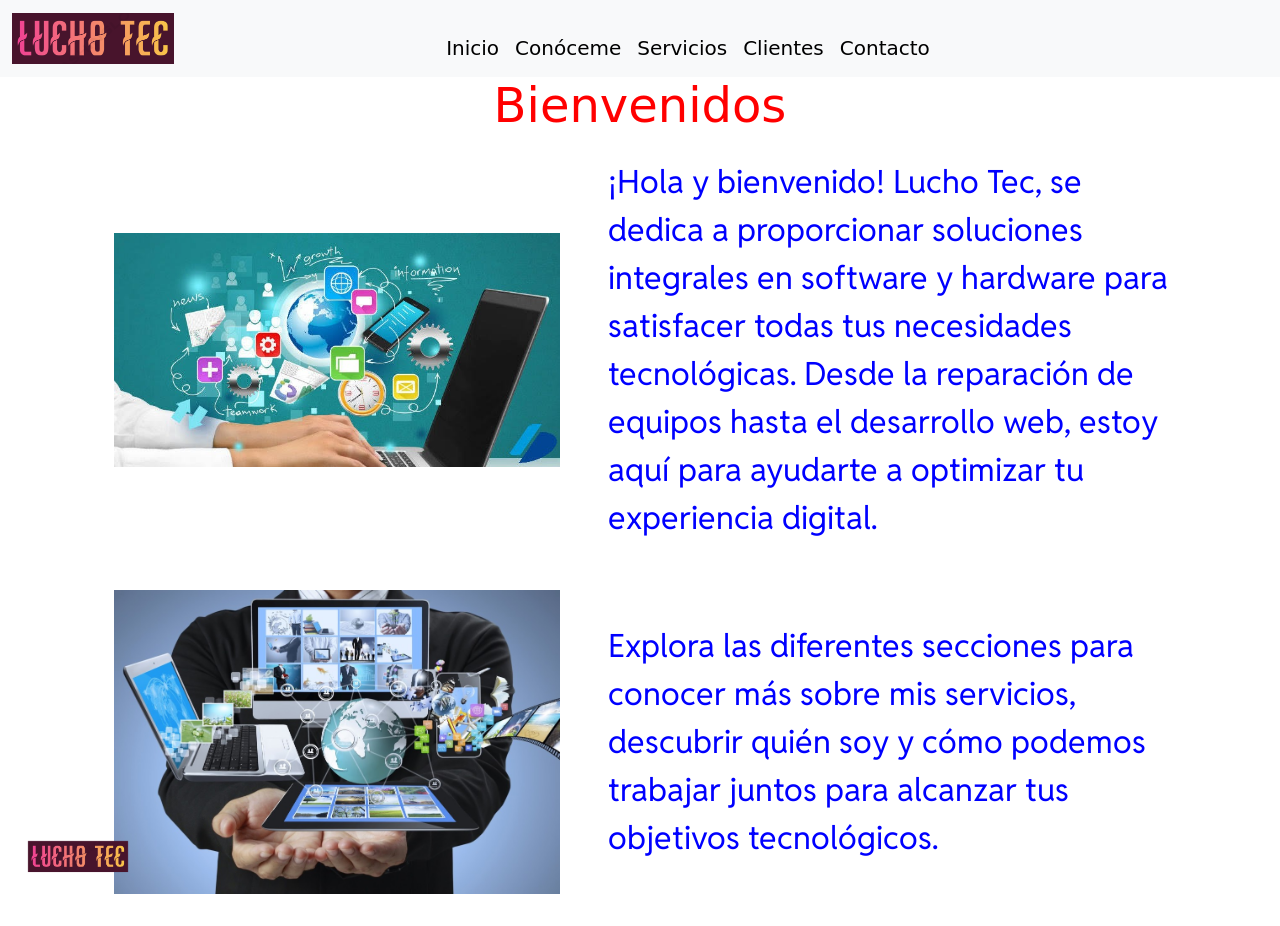
==== index.html @ bd496ba3 "subo el proyecto" ====
<!DOCTYPE html>
<html lang="en">

<head>
    <meta charset="UTF-8">
    <meta name="viewport" content="width=device-width, initial-scale=1.0">

    <link href="https://cdn.jsdelivr.net/npm/bootstrap@5.3.3/dist/css/bootstrap.min.css" rel="stylesheet"
        integrity="sha384-QWTKZyjpPEjISv5WaRU9OFeRpok6YctnYmDr5pNlyT2bRjXh0JMhjY6hW+ALEwIH" crossorigin="anonymous">

    <link rel="preconnect" href="https://fonts.googleapis.com">
    <link rel="preconnect" href="https://fonts.gstatic.com" crossorigin>
    <link href="https://fonts.googleapis.com/css2?family=Reddit+Sans:ital,wght@0,200..900;1,200..900&display=swap"
        rel="stylesheet">


    <link href="css/style.css" rel="stylesheet">

    <title>Lucho Tec - Soluciones Tecnológicas</title>

</head>

<body>

    <header>

        <nav class="navbar navbar-expand-lg bg-body-tertiary">
            <div class="container-fluid">
                <a class="navbar-brand" href="#"> <img src="/assets/Logo.PNG" class="d-block w-25"
                        alt="Imagen del sitio"> </a>
                <button class="navbar-toggler" type="button" data-bs-toggle="collapse"
                    data-bs-target="#navbarSupportedContent" aria-controls="navbarSupportedContent"
                    aria-expanded="false" aria-label="Toggle navigation">
                    <span class="navbar-toggler-icon"></span>
                </button>
                <div class="collapse navbar-collapse" id="navbarSupportedContent">
                    <ul
                        class="navbar-nav me-auto mb-2 mb-lg-0 fs-5 text-center position-absolute top-0 start-50 translate-middle">
                        <li class="nav-item">
                            <a class="nav-link active" aria-current="page" href="index.html">Inicio</a>
                        </li>
                        <li class="nav-item">
                            <a class="nav-link active" aria-current="page" href="html/conoceme.html"> Conóceme</a>
                        </li>
                        <li class="nav-item">
                            <a class="nav-link active" aria-current="page" href="html/servicios.html"> Servicios</a>
                        </li>
                        <li class="nav-item">
                            <a class="nav-link active" aria-current="page" href="html/clientes.html"> Clientes</a>
                        </li>
                        <li class="nav-item">
                            <a class="nav-link active" aria-current="page" href="html/contacto.html"> Contacto</a>
                        </li>

                    </ul>

                </div>
            </div>
        </nav>


    </header>


    <main>

        <section class="container">
            <h1> Bienvenidos</h1>

            <div class="contenido">

                <img src="/assets/bienvenidos1.jpg" alt="imagen de tecnología">

                <p>¡Hola y bienvenido! Lucho Tec, se dedica a proporcionar soluciones integrales en software y
                    hardware para satisfacer todas tus necesidades tecnológicas. Desde la reparación de equipos hasta el
                    desarrollo web, estoy aquí para ayudarte a optimizar tu experiencia digital. </p>


            </div>


            <div class="contenido">
                <img src="/assets/bienvenidos2.jpg" alt="otra imagen de tecnología">

                <p>Explora las diferentes secciones para conocer más sobre mis servicios, descubrir quién soy y cómo
                    podemos
                    trabajar juntos para alcanzar tus objetivos tecnológicos.</p>
            </div>

        </section>






    </main>

    <footer class="footer text-left m-2">
        <img src="/assets/Logo.PNG" class="img-fluid" style="max-width: 100px; height: auto;" alt="Imagen del sitio">
    </footer>

    <script src="https://cdn.jsdelivr.net/npm/bootstrap@5.3.3/dist/js/bootstrap.bundle.min.js"
        integrity="sha384-YvpcrYf0tY3lHB60NNkmXc5s9fDVZLESaAA55NDzOxhy9GkcIdslK1eN7N6jIeHz"
        crossorigin="anonymous"></script>
</body>

</html>
---- css/style.css ----
section h1 {
    color: red;
    background-color: rgb(red, rgb(72, 144, 72), blue);
    text-align: center;
    font-size: 3rem;
}

 p {
    color: blue;
    background-color: rgb(rgb(146, 142, 194), green, blue);
    font-family: "Reddit Sans", sans-serif;
    font-size: 2rem;
    margin: 1rem;
}

ul{
    color: black;
    font-size: 2rem;
    text-align: left;
    margin: 3rem;
}

.formulario {
    display: grid;
    gap: 10px;
    max-width: 600px;
    margin: auto;
    padding: 20px;
    background-color: #f9f9f9;
    border-radius: 5px;
    grid-template-columns: 1fr;
}

.campo {
    display: flex;
    flex-direction: column;
}

.campo label {
    margin-bottom: 5px;
    font-weight: bold;
}

.campo input,
.campo textarea {
    padding: 10px;
    border: 1px solid #ccc;
    border-radius: 5px;
}

.campo textarea {
    resize: vertical;
    min-height: 100px;
}

.boton {
    margin-top: 10px;
    align-self: flex-end;
    padding: 10px 20px;
    background-color: #007bff;
    color: #fff;
    border: none;
    border-radius: 5px;
    cursor: pointer;
}

.boton:hover {
    background-color: #0056b3;
}

body {
    display: flex;
    flex-direction: column;
    min-height: 100vh;
}

.container {
    flex: 1; 
}

.contenido {
    display: flex;
    align-items: center;
    width: 100%; 
}

.contenido img {
    margin-right: 20px; 
    width: 40%;
    margin: 2rem;
}

.contenido iframe {
    margin-right: 20px; 
    width: 110rem;
    height: 25rem;
}

.footer {
    padding: 20px;
    width: 100%;
    position: fixed;
    bottom: 0;
    left: 0;
}

@media screen and (max-width: 768){

    nav {
        display: none;
    }

    .contenido img {
        display:none;
    }

}
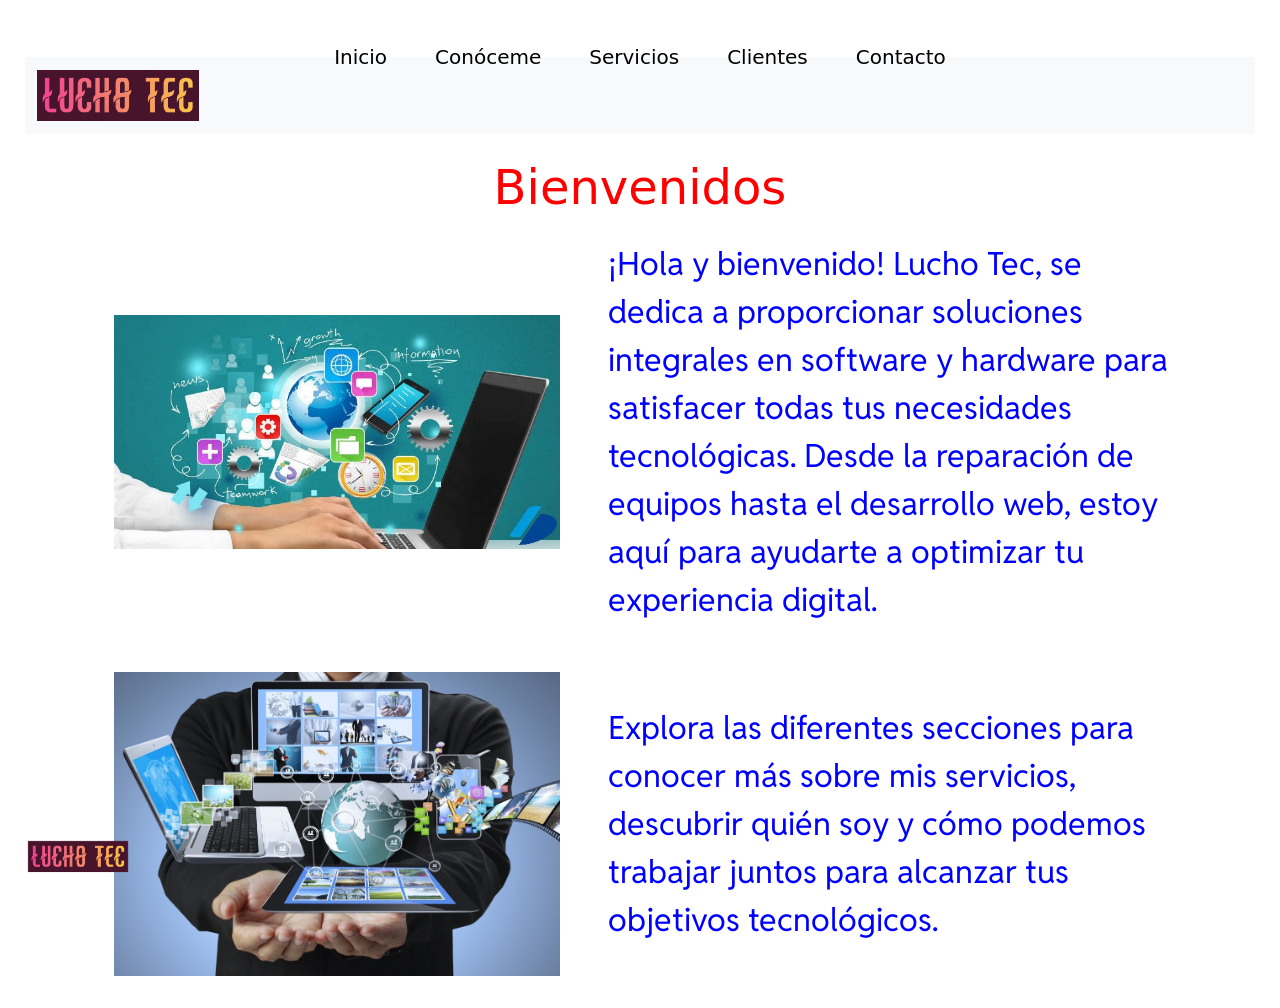
==== commit a3cea646: "Arreglos" ====
--- a/index.html
+++ b/index.html
@@ -26,7 +26,7 @@
 
         <nav class="navbar navbar-expand-lg bg-body-tertiary">
             <div class="container-fluid">
-                <a class="navbar-brand" href="#"> <img src="/assets/Logo.PNG" class="d-block w-25"
+                <a class="navbar-brand" href="#"> <img src="assets/Logo.PNG" class="d-block w-25"
                         alt="Imagen del sitio"> </a>
                 <button class="navbar-toggler" type="button" data-bs-toggle="collapse"
                     data-bs-target="#navbarSupportedContent" aria-controls="navbarSupportedContent"
@@ -69,7 +69,7 @@
 
             <div class="contenido">
 
-                <img src="/assets/bienvenidos1.jpg" alt="imagen de tecnología">
+                <img src="assets/bienvenidos1.jpg" alt="imagen de tecnología">
 
                 <p>¡Hola y bienvenido! Lucho Tec, se dedica a proporcionar soluciones integrales en software y
                     hardware para satisfacer todas tus necesidades tecnológicas. Desde la reparación de equipos hasta el
@@ -80,7 +80,7 @@
 
 
             <div class="contenido">
-                <img src="/assets/bienvenidos2.jpg" alt="otra imagen de tecnología">
+                <img src="assets/bienvenidos2.jpg" alt="otra imagen de tecnología">
 
                 <p>Explora las diferentes secciones para conocer más sobre mis servicios, descubrir quién soy y cómo
                     podemos
@@ -97,7 +97,7 @@
     </main>
 
     <footer class="footer text-left m-2">
-        <img src="/assets/Logo.PNG" class="img-fluid" style="max-width: 100px; height: auto;" alt="Imagen del sitio">
+        <img src="assets/Logo.PNG" class="img-fluid" style="max-width: 100px; height: auto;" alt="Imagen del sitio">
     </footer>
 
     <script src="https://cdn.jsdelivr.net/npm/bootstrap@5.3.3/dist/js/bootstrap.bundle.min.js"
--- a/css/style.css
+++ b/css/style.css
@@ -1,118 +1,160 @@
-
-section h1 {
-    color: red;
-    background-color: rgb(red, rgb(72, 144, 72), blue);
-    text-align: center;
-    font-size: 3rem;
+body {
+  display: flex;
+  flex-direction: column;
+  min-height: 100vh;
 }
 
- p {
-    color: blue;
-    background-color: rgb(rgb(146, 142, 194), green, blue);
-    font-family: "Reddit Sans", sans-serif;
-    font-size: 2rem;
-    margin: 1rem;
+.footer {
+  padding: 20px;
+  width: 100%;
+  position: fixed;
+  bottom: 0;
+  left: 0;
 }
 
-ul{
-    color: black;
-    font-size: 2rem;
-    text-align: left;
-    margin: 3rem;
+header {
+  margin-top: 2rem;
+  padding: 25px;
+  justify-content: space-between;
+  text-align: center;
+}
+header nav div img {
+  text-align: center;
+}
+header nav div div ul li a {
+  color: black;
+  font-size: 1rem;
+  text-align: left;
+  margin: 1rem;
+}
+
+main section h1 {
+  color: red;
+  text-align: center;
+  font-size: 3rem;
+}
+main section div p {
+  color: blue;
+  font-family: "Reddit Sans", sans-serif;
+  font-size: 2rem;
+  margin: 1rem;
+}
+main .container {
+  flex: 1;
+}
+main .container .contenido {
+  display: flex;
+  align-items: center;
+  width: 100%;
+}
+main .container .contenido ul {
+  color: black;
+  font-size: 2rem;
+  text-align: left;
+}
+main .container .contenido img {
+  margin-right: 20px;
+  width: 40%;
+  margin: 2rem;
+}
+main .container .contenido iframe {
+  margin-right: 20px;
+  width: 110rem;
+  height: 25rem;
 }
 
 .formulario {
-    display: grid;
-    gap: 10px;
-    max-width: 600px;
-    margin: auto;
-    padding: 20px;
-    background-color: #f9f9f9;
-    border-radius: 5px;
-    grid-template-columns: 1fr;
+  display: grid;
+  gap: 10px;
+  max-width: 600px;
+  margin: auto;
+  padding: 20px;
+  background-color: #f9f9f9;
+  border-radius: 5px;
+  grid-template-columns: 1fr;
 }
 
 .campo {
-    display: flex;
-    flex-direction: column;
+  display: flex;
+  flex-direction: column;
 }
 
 .campo label {
-    margin-bottom: 5px;
-    font-weight: bold;
+  margin-bottom: 5px;
+  font-weight: bold;
 }
 
 .campo input,
 .campo textarea {
-    padding: 10px;
-    border: 1px solid #ccc;
-    border-radius: 5px;
+  padding: 10px;
+  border: 1px solid #ccc;
+  border-radius: 5px;
 }
 
 .campo textarea {
-    resize: vertical;
-    min-height: 100px;
+  resize: vertical;
+  min-height: 100px;
 }
 
 .boton {
-    margin-top: 10px;
-    align-self: flex-end;
-    padding: 10px 20px;
-    background-color: #007bff;
-    color: #fff;
-    border: none;
-    border-radius: 5px;
-    cursor: pointer;
+  margin-top: 10px;
+  align-self: flex-end;
+  padding: 10px 20px;
+  background-color: #ff7700;
+  color: #fff;
+  border: none;
+  border-radius: 5px;
+  cursor: pointer;
 }
 
 .boton:hover {
-    background-color: #0056b3;
+  background-color: #0056b3;
 }
 
-body {
+@media screen and (max-width: 768) {
+  header {
+    padding: 12px;
+    justify-content: space-between;
+    text-align: center;
+  }
+  header nav {
+    display: none;
+  }
+  header main section h1 {
+    color: red;
+    text-align: center;
+    font-size: 2rem;
+  }
+  header main section div p {
+    color: blue;
+    font-family: "Reddit Sans", sans-serif;
+    font-size: 1rem;
+    margin: 1rem;
+  }
+  header main .container {
+    flex: 1;
+  }
+  header main .container .contenido {
     display: flex;
-    flex-direction: column;
-    min-height: 100vh;
+    align-items: center;
+    width: 100%;
+  }
+  header main .container .contenido ul {
+    color: black;
+    font-size: 1rem;
+    text-align: left;
+  }
+  header main .container .contenido img {
+    display: none;
+    margin-right: 10px;
+    width: 20%;
+    margin: 1rem;
+  }
+  header main .container .contenido iframe {
+    margin-right: 10px;
+    width: 55rem;
+    height: 12rem;
+  }
 }
 
-.container {
-    flex: 1; 
-}
-
-.contenido {
-    display: flex;
-    align-items: center;
-    width: 100%; 
-}
-
-.contenido img {
-    margin-right: 20px; 
-    width: 40%;
-    margin: 2rem;
-}
-
-.contenido iframe {
-    margin-right: 20px; 
-    width: 110rem;
-    height: 25rem;
-}
-
-.footer {
-    padding: 20px;
-    width: 100%;
-    position: fixed;
-    bottom: 0;
-    left: 0;
-}
-
-@media screen and (max-width: 768){
-
-    nav {
-        display: none;
-    }
-
-    .contenido img {
-        display:none;
-    }
-
-}+/*# sourceMappingURL=style.css.map */
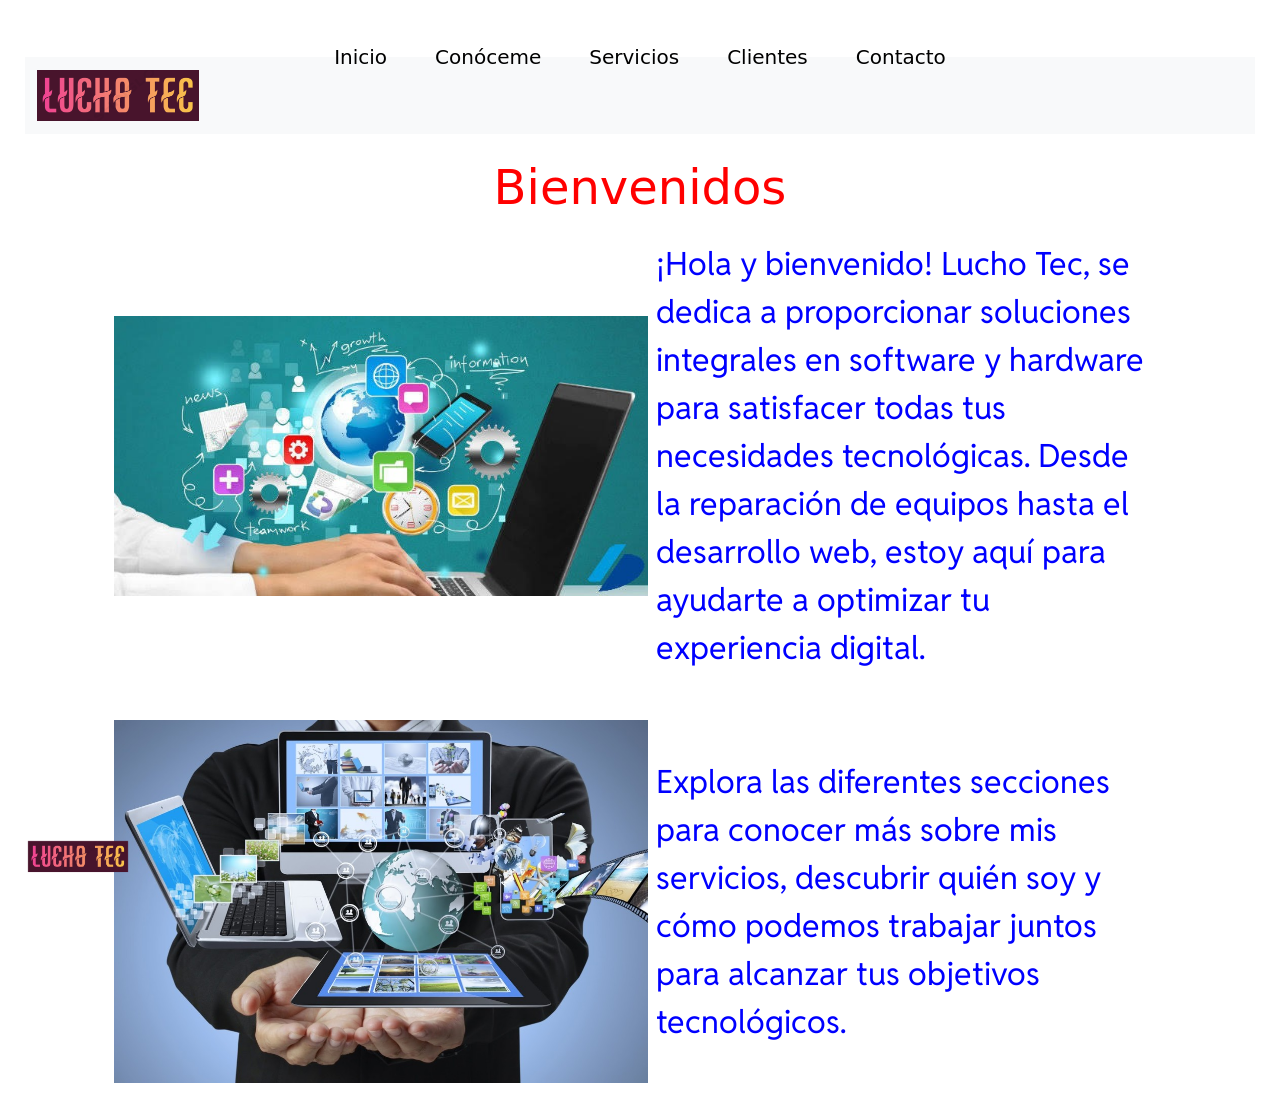
==== commit 31f48456: "Ajusto_mediaqueries" ====
--- a/index.html
+++ b/index.html
@@ -34,8 +34,7 @@
                     <span class="navbar-toggler-icon"></span>
                 </button>
                 <div class="collapse navbar-collapse" id="navbarSupportedContent">
-                    <ul
-                        class="navbar-nav me-auto mb-2 mb-lg-0 fs-5 text-center position-absolute top-0 start-50 translate-middle">
+                    <ul class="navbar-nav me-auto mb-2 mb-lg-0 fs-5 text-center position-absolute top-0 start-50  translate-middle">
                         <li class="nav-item">
                             <a class="nav-link active" aria-current="page" href="index.html">Inicio</a>
                         </li>
@@ -67,32 +66,37 @@
         <section class="container">
             <h1> Bienvenidos</h1>
 
-            <div class="contenido">
+            <div class="contenido row align-items-center">
 
-                <img src="assets/bienvenidos1.jpg" alt="imagen de tecnología">
+                <div class="col-md-6 order-md-1 order-1">
+                    <img src="assets/bienvenidos1.jpg" alt="imagen de tecnología" class="img-fluid w-100">
+                </div>
 
-                <p>¡Hola y bienvenido! Lucho Tec, se dedica a proporcionar soluciones integrales en software y
-                    hardware para satisfacer todas tus necesidades tecnológicas. Desde la reparación de equipos hasta el
-                    desarrollo web, estoy aquí para ayudarte a optimizar tu experiencia digital. </p>
-
+                <div class="col-md-6 order-md-2 order-2">
+                    <p>¡Hola y bienvenido! Lucho Tec, se dedica a proporcionar soluciones integrales en software y
+                        hardware para satisfacer todas tus necesidades tecnológicas. Desde la reparación de equipos
+                        hasta el
+                        desarrollo web, estoy aquí para ayudarte a optimizar tu experiencia digital. </p>
+                </div>
 
             </div>
 
 
-            <div class="contenido">
-                <img src="assets/bienvenidos2.jpg" alt="otra imagen de tecnología">
+            <div class="contenido row align-items-center">
 
-                <p>Explora las diferentes secciones para conocer más sobre mis servicios, descubrir quién soy y cómo
-                    podemos
-                    trabajar juntos para alcanzar tus objetivos tecnológicos.</p>
+                <div class="col-md-6 order-md-1 order-1">
+                    <img src="assets/bienvenidos2.jpg" alt="otra imagen de tecnología" class="img-fluid w-100">
+                </div>
+
+                <div class="col-md-6 order-md-2 order-2">
+                    <p>Explora las diferentes secciones para conocer más sobre mis servicios, descubrir quién soy y cómo
+                        podemos
+                        trabajar juntos para alcanzar tus objetivos tecnológicos.</p>
+                </div>
+                
             </div>
 
         </section>
-
-
-
-
-
 
     </main>
 
--- a/css/style.css
+++ b/css/style.css
@@ -155,6 +155,18 @@
     width: 55rem;
     height: 12rem;
   }
+  .order-md-1 {
+    order: 2 !important;
+  }
+  .order-md-2 {
+    order: 1 !important;
+  }
+  .order-md-3 {
+    order: 2 !important;
+  }
+  .order-md-4 {
+    order: 1 !important;
+  }
 }
 
 /*# sourceMappingURL=style.css.map */
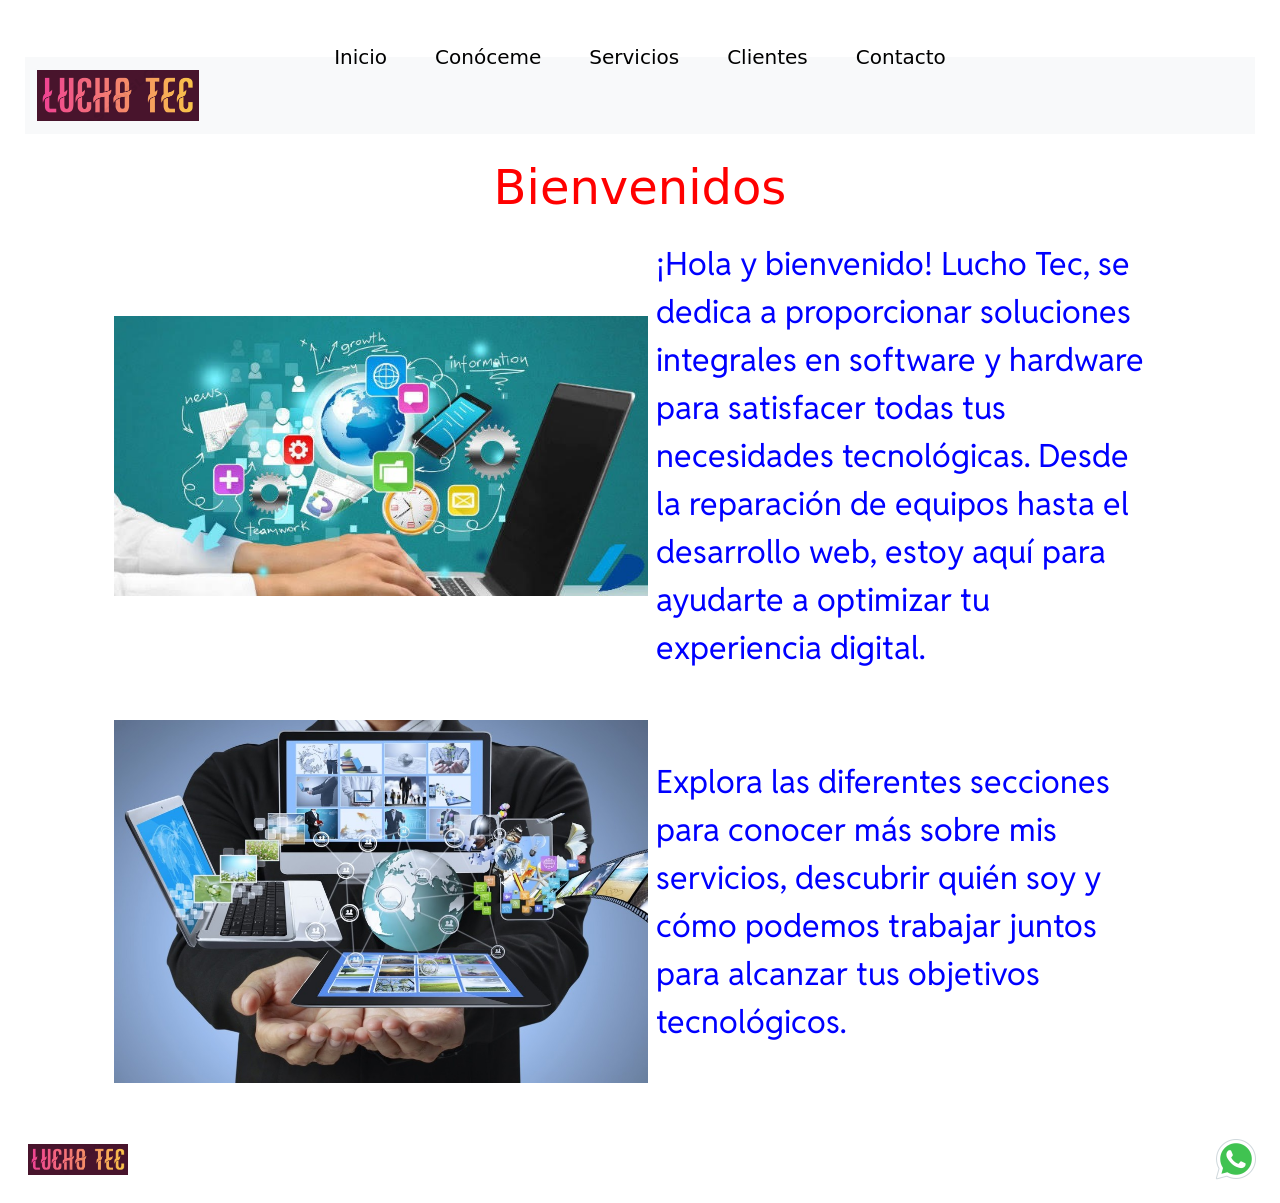
==== commit 85fb7ea5: "CorrijoFooter" ====
--- a/index.html
+++ b/index.html
@@ -13,8 +13,16 @@
     <link href="https://fonts.googleapis.com/css2?family=Reddit+Sans:ital,wght@0,200..900;1,200..900&display=swap"
         rel="stylesheet">
 
+    <link href="css/style.css" rel="stylesheet">
 
-    <link href="css/style.css" rel="stylesheet">
+    <meta name="description" content="Lucho Tec te ofrece las mejores soluciones de software y hardware de Uruguay">
+
+    <meta name="keywords"
+        content="reparación de pc, soluciones de software, soluciones de hardware, software, hardware, reparación, tecnología">
+
+    <meta name="author" content="Luis Laruina">
+
+    <meta name="geo.placename" content="Montevideo, Uruguay">
 
     <title>Lucho Tec - Soluciones Tecnológicas</title>
 
@@ -34,7 +42,8 @@
                     <span class="navbar-toggler-icon"></span>
                 </button>
                 <div class="collapse navbar-collapse" id="navbarSupportedContent">
-                    <ul class="navbar-nav me-auto mb-2 mb-lg-0 fs-5 text-center position-absolute top-0 start-50  translate-middle">
+                    <ul
+                        class="navbar-nav me-auto mb-2 mb-lg-0 fs-5 text-center position-absolute top-0 start-50  translate-middle">
                         <li class="nav-item">
                             <a class="nav-link active" aria-current="page" href="index.html">Inicio</a>
                         </li>
@@ -93,15 +102,23 @@
                         podemos
                         trabajar juntos para alcanzar tus objetivos tecnológicos.</p>
                 </div>
-                
+
             </div>
 
         </section>
 
     </main>
 
-    <footer class="footer text-left m-2">
-        <img src="assets/Logo.PNG" class="img-fluid" style="max-width: 100px; height: auto;" alt="Imagen del sitio">
+    <footer>
+
+        <div class="logo text-left m-2">
+            <img src="assets/Logo.PNG" class="img-fluid" style="max-width: 100px; height: auto;" alt="Imagen del sitio">
+        </div>
+
+        <div class="wp text-right">
+            <img src="assets/ico-whatsapp.png" alt="Imagen de Whatsapp" class="img-fluid" style="max-width: 100px; height: auto;">
+        </div>
+
     </footer>
 
     <script src="https://cdn.jsdelivr.net/npm/bootstrap@5.3.3/dist/js/bootstrap.bundle.min.js"
--- a/css/style.css
+++ b/css/style.css
@@ -4,12 +4,20 @@
   min-height: 100vh;
 }
 
-.footer {
+footer {
+  display: flex;
+  justify-content: space-between;
+  align-items: center;
   padding: 20px;
   width: 100%;
-  position: fixed;
+  position: relative;
   bottom: 0;
-  left: 0;
+}
+footer .logo {
+  text-align: left;
+}
+footer .wp {
+  text-align: right;
 }
 
 header {
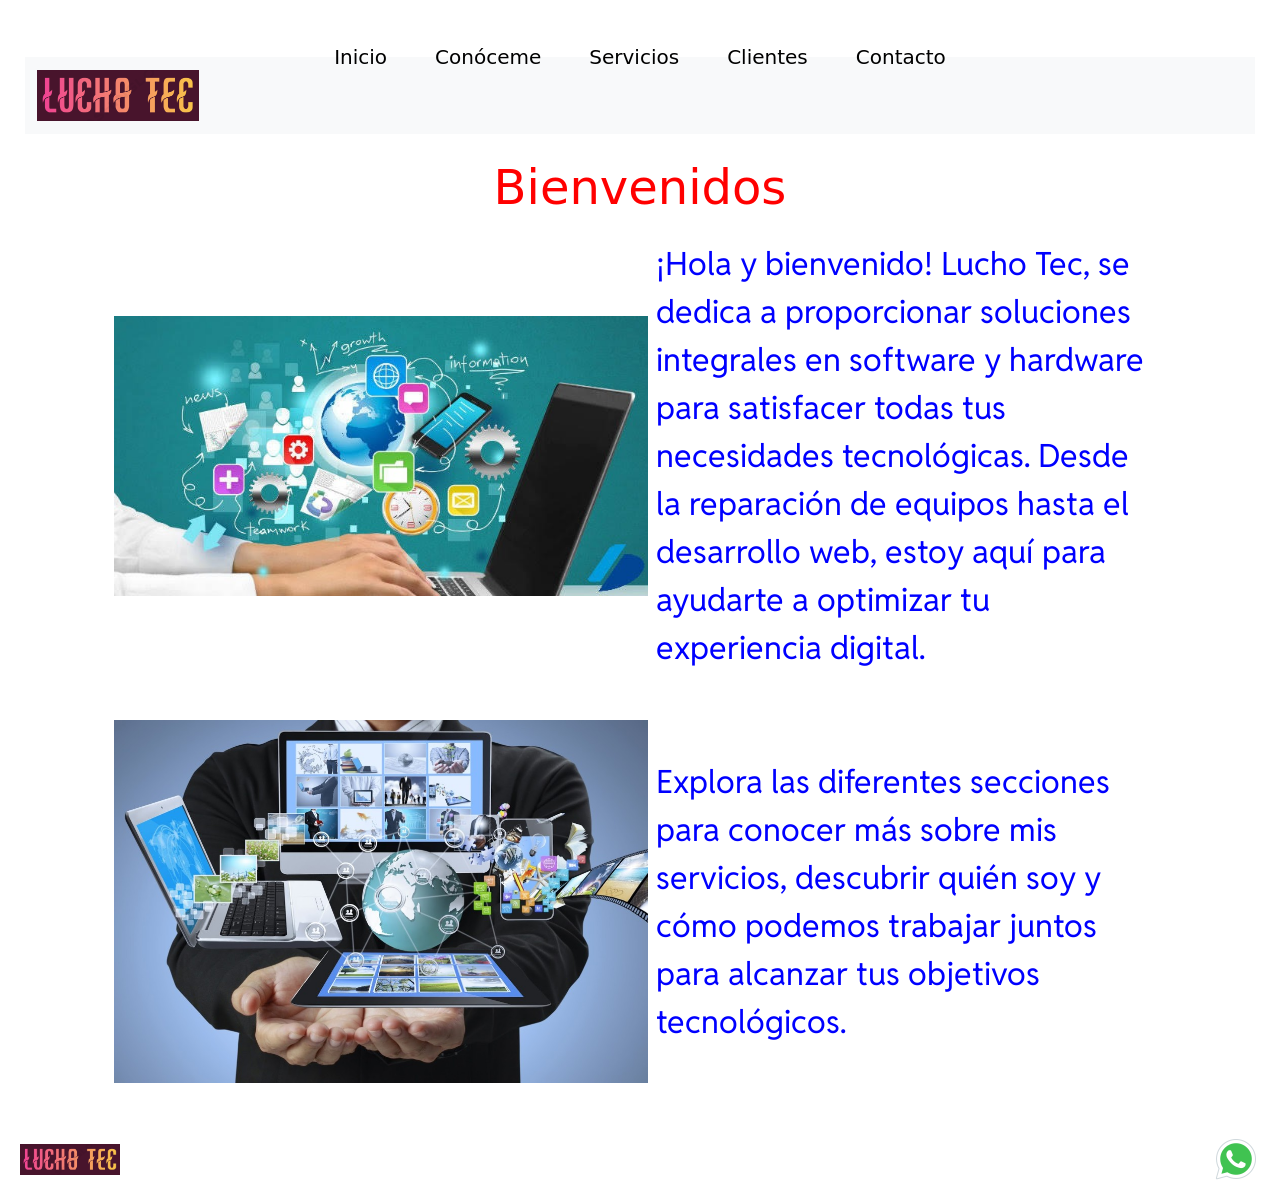
==== commit cc7fd58e: "AgregoAnimacion" ====
--- a/index.html
+++ b/index.html
@@ -111,11 +111,11 @@
 
     <footer>
 
-        <div class="logo text-left m-2">
+        <div class="logo">
             <img src="assets/Logo.PNG" class="img-fluid" style="max-width: 100px; height: auto;" alt="Imagen del sitio">
         </div>
 
-        <div class="wp text-right">
+        <div class="wp">
             <img src="assets/ico-whatsapp.png" alt="Imagen de Whatsapp" class="img-fluid" style="max-width: 100px; height: auto;">
         </div>
 
--- a/css/style.css
+++ b/css/style.css
@@ -12,12 +12,17 @@
   width: 100%;
   position: relative;
   bottom: 0;
+  transition: 3s;
 }
 footer .logo {
   text-align: left;
 }
 footer .wp {
   text-align: right;
+  transition: transform 3s;
+}
+footer .wp:hover {
+  transform: rotate(360deg);
 }
 
 header {
